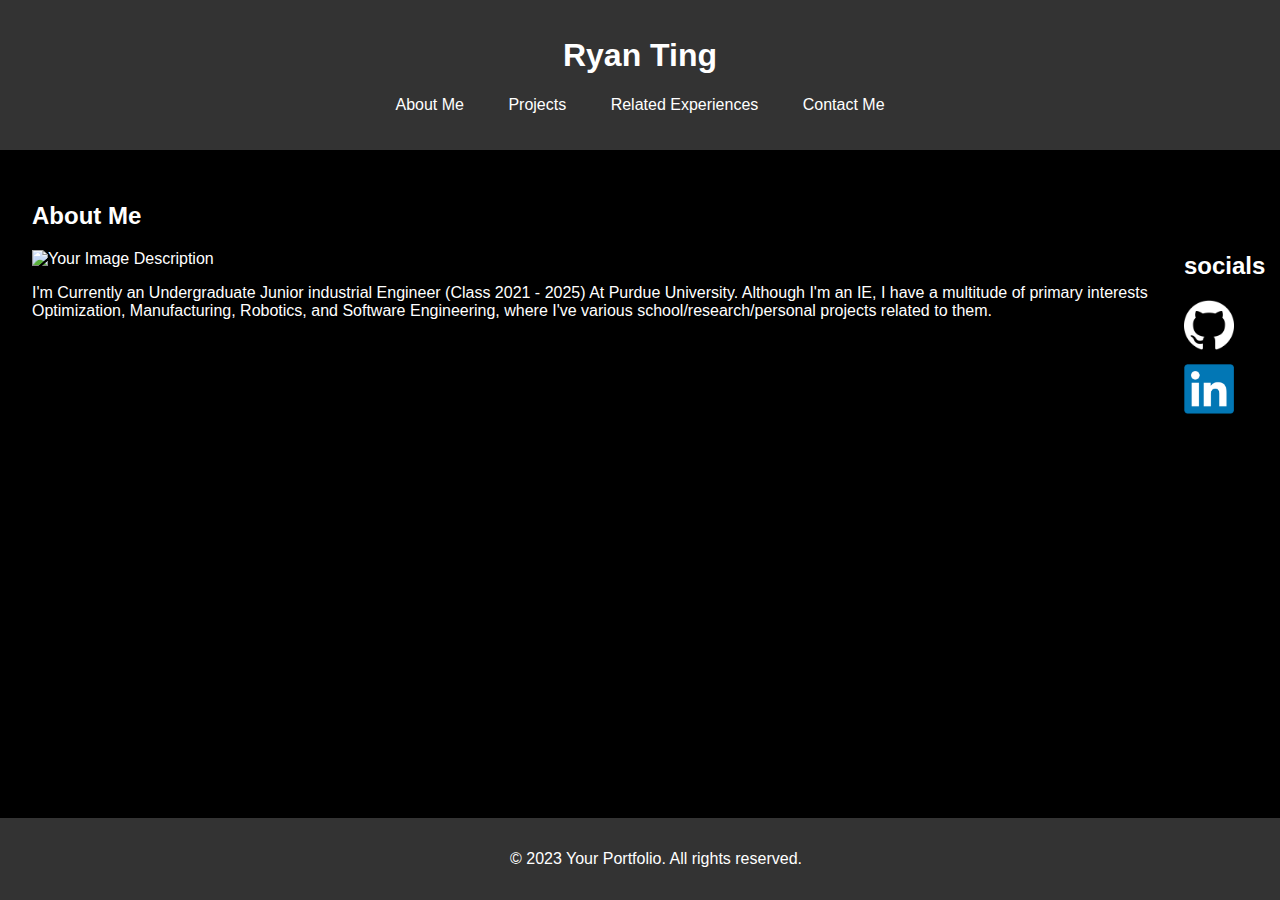
==== index.html @ 35973672 "added new stuff" ====
<!DOCTYPE html>
<html lang="en">
<head>
    <meta charset="UTF-8">
    <meta name="viewport" content="width=device-width, initial-scale=1.0">
    <title>Ryan Ting Portfolio</title>
    <link rel="stylesheet" type="text/css" href="src/styles/style.css"/>
    <style>
        /* Your CSS styles go here */
        body {
            font-family: Arial, sans-serif;
            margin: 0;
            padding: 0;
            background-color: #000; /* Black background */
            color: #fff; /* White text */
        }
        header {
            background-color: #333;
            color: #fff;
            padding: 1em;
            text-align: center;
        }
        nav {
            text-align: center;
            margin-bottom: 20px;
        }
        nav a {
            color: #fff;
            text-decoration: none;
            margin: 0 20px;
        }
        section {
            padding: 2em;
            color: #fff; /* Set text color to contrast with the background */
        }
        footer {
            background-color: #333;
            color: #fff;
            text-align: center;
            padding: 1em;
            position: fixed;
            bottom: 0;
            width: 100%;
        }
        .projects-list {
            list-style-type: none;
            padding: 0;
            margin: 0;
            text-align: center;
        }
        .projects-list li {
            display: inline-block;
            margin: 0 10px;
        }
        #socials {
            position: fixed;
            top: 200px;
            right: 0;
            height: 229px;
            width: 64px;
            border-radius: 5px 0px 0px 5px;
            background-color: black;
            z-index: 2;
            -webkit-transition: right 1s;
            transition: right 1s;
        }
        .socials a {
            display: block;
            margin-bottom: 10px;
        }
        .socials img {
            width: 50px;
            height: auto;
        }
    </style>
</head>
<body>

    <header>
        <h1>Ryan Ting</h1>
        <nav>
            <a href="index.html">About Me</a>
            <a href="projects.html">Projects</a>
            <a href="skills.html">Related Experiences</a>
            <a href="contact.html">Contact Me</a>
        </nav>
    </header>

    <section id="about">
        <h2>About Me</h2>
        <img src="path/to/your/image.jpg" alt="Your Image Description">
        <p>I'm Currently an Undergraduate Junior industrial Engineer (Class 2021 - 2025) At Purdue University. Although I'm an IE, I have a multitude of primary interests ranging from Optimization, Manufacturing, Robotics, and Software Engineering, where I've various school/research/personal projects related to them.</p>
    </section>

    <section id="socials">
        <h2>socials</h2>
        <div class="socials">
            <a href="https://github.com/XxBeepxX/" target="_blank">
                <img class="sidebarIcon icon" src="images/Github.png" alt="GitHub">
            </a>
        </div>
        <div class="socials">
            <a href="https://www.linkedin.com/in/ryan-t-ting/" target="_blank">
                <img class="sidebarIcon icon" src="images/LinkedIn.png" alt="LinkedIn">
            </a>
        </div>
    </section>

    <footer>
        <p>&copy; 2023 Your Portfolio. All rights reserved.</p>
    </footer>

</body>
</html>
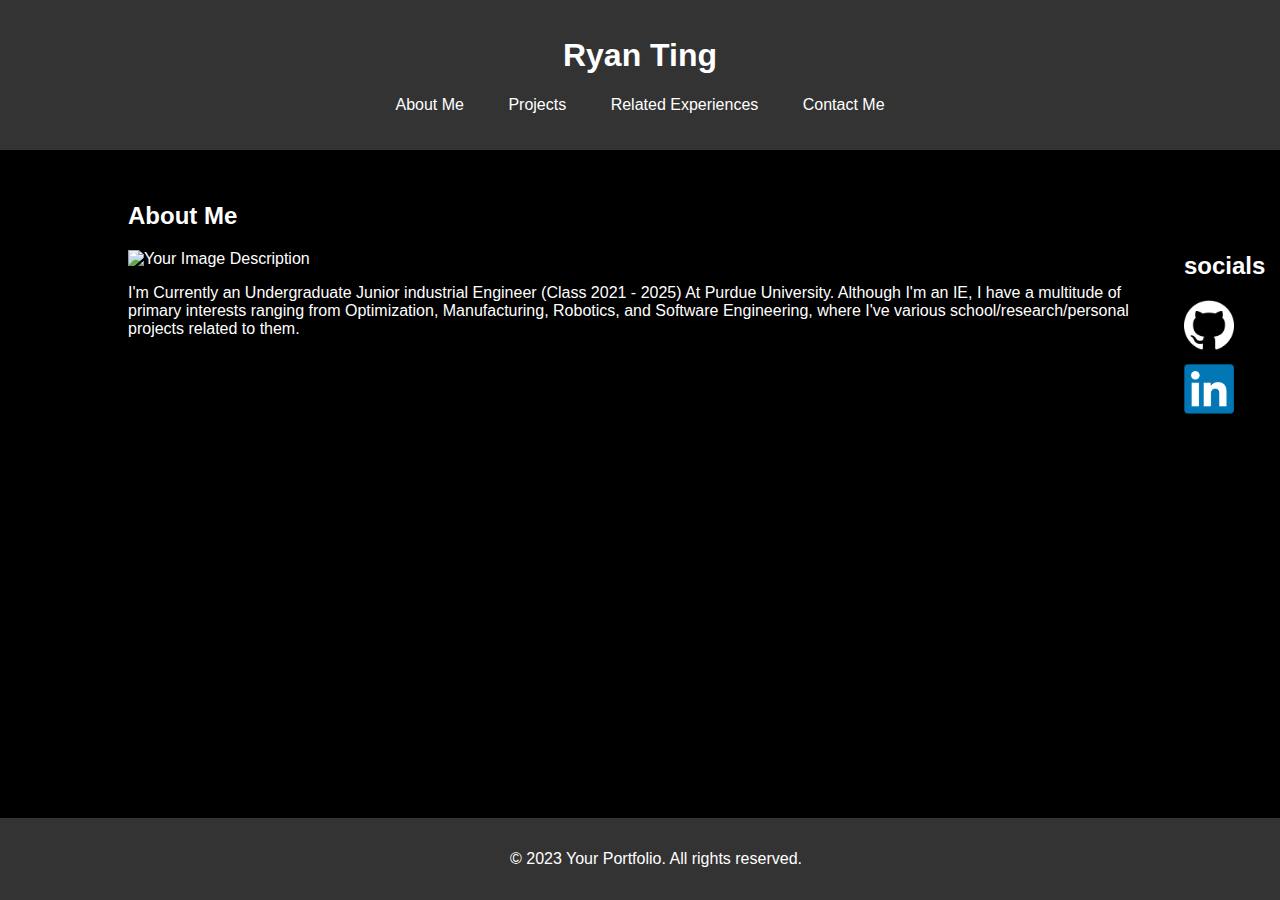
==== commit 4f41d52f: "added more stuff" ====
--- a/index.html
+++ b/index.html
@@ -72,6 +72,11 @@
             width: 50px;
             height: auto;
         }
+        #about {
+            max-width: 80%;
+            margin: 0 auto;
+        }
+
     </style>
 </head>
 <body>
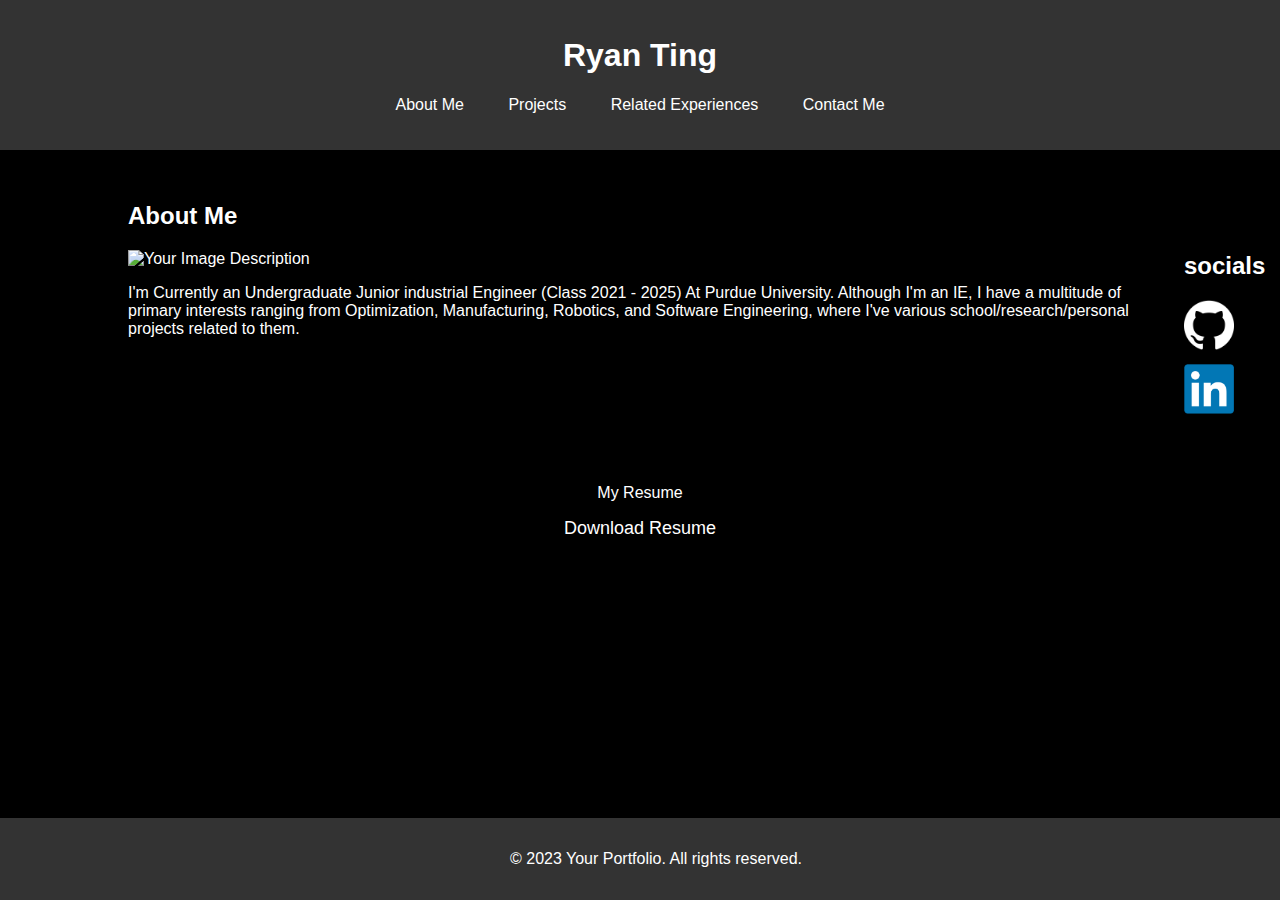
==== commit 7875aa5a: "added more stuff" ====
--- a/index.html
+++ b/index.html
@@ -77,6 +77,17 @@
             margin: 0 auto;
         }
 
+        #resume-section {
+            text-align: center;
+            margin: 50px 0; /* Adjust the margin as needed */
+        }
+
+        #resume-link {
+            color: #fff;
+            text-decoration: none;
+            font-size: 18px; /* Adjust the font size as needed */
+        }
+
     </style>
 </head>
 <body>
@@ -95,6 +106,11 @@
         <h2>About Me</h2>
         <img src="path/to/your/image.jpg" alt="Your Image Description">
         <p>I'm Currently an Undergraduate Junior industrial Engineer (Class 2021 - 2025) At Purdue University. Although I'm an IE, I have a multitude of primary interests ranging from Optimization, Manufacturing, Robotics, and Software Engineering, where I've various school/research/personal projects related to them.</p>
+    </section>
+
+    <section id="resume-section">
+        <p>My Resume</p>
+        <a id="resume-link" href="Ryan Ting Resume.pdf" target="_blank">Download Resume</a>
     </section>
 
     <section id="socials">
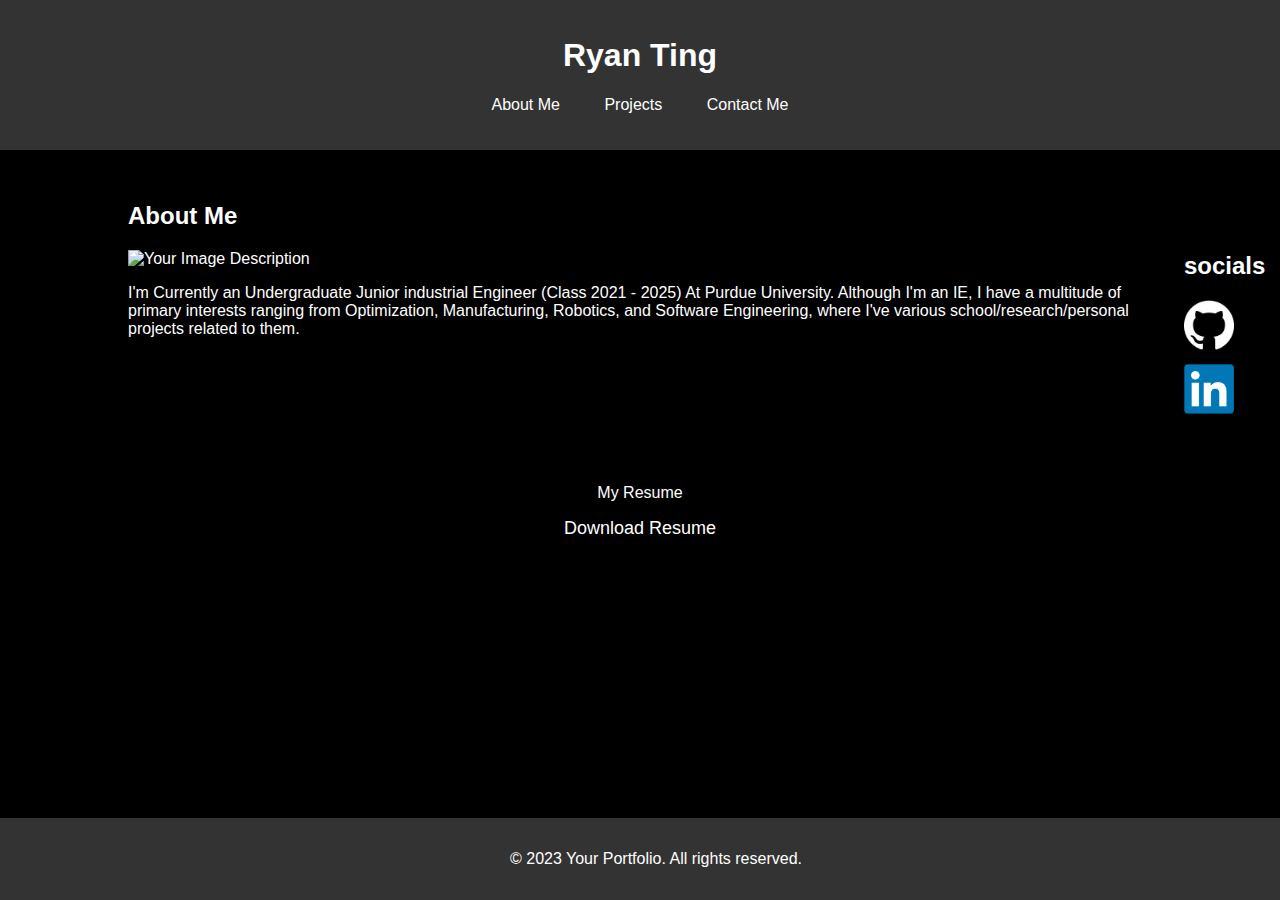
==== commit 2cdb7ae6: "minor changes" ====
--- a/index.html
+++ b/index.html
@@ -97,7 +97,6 @@
         <nav>
             <a href="index.html">About Me</a>
             <a href="projects.html">Projects</a>
-            <a href="skills.html">Related Experiences</a>
             <a href="contact.html">Contact Me</a>
         </nav>
     </header>
